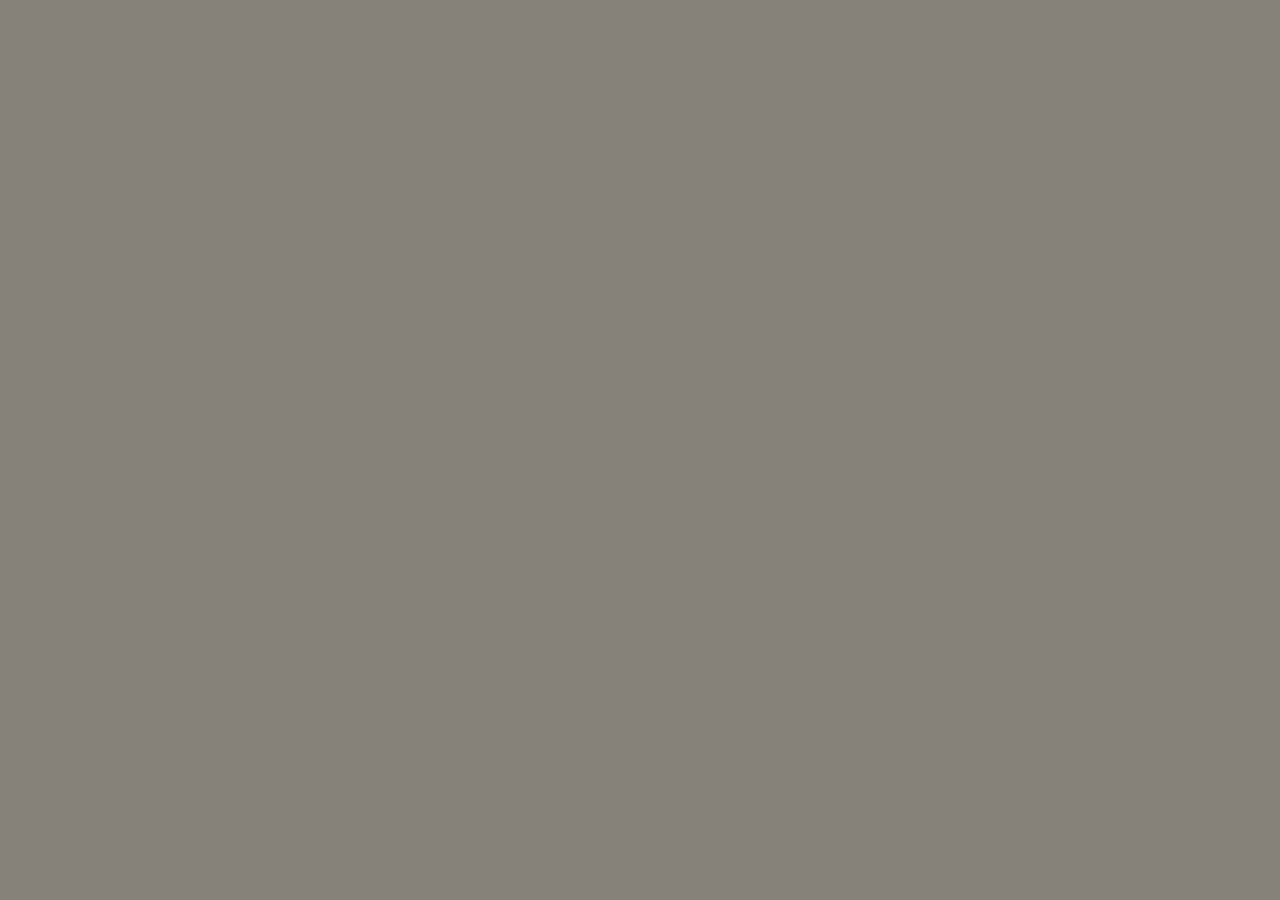
==== index.html @ 8f0f58ad "commit to main" ====
<!DOCTYPE html>
<html lang="pt-br">
<head>
    <meta charset="UTF-8">
    <meta http-equiv="X-UA-Compatible" content="IE=edge">
    <meta name="viewport" content="width=device-width, initial-scale=1.0">
    <title>Compadre Padeiro</title>
    <link rel="stylesheet" href="./css/style.css">
</head>
<body>
    <span class="logo"> &nbsp; </span>
    
</body>
</html>
---- css/style.css ----
body{
    width: 600px;
    
background:rgb(133, 129, 123);
font-family: Georgia, 'Times New Roman', Times, serif;
align-items: center;
border:black;
}

.logo{
    background-image: url("/img/CP-preto.png");
    width: 150px;/* Faz a largura ficar igual a da largura da imagem de exemplo */
height: 150px;/* Faz a altura ficar igual a da altura da imagem de exemplo */    }
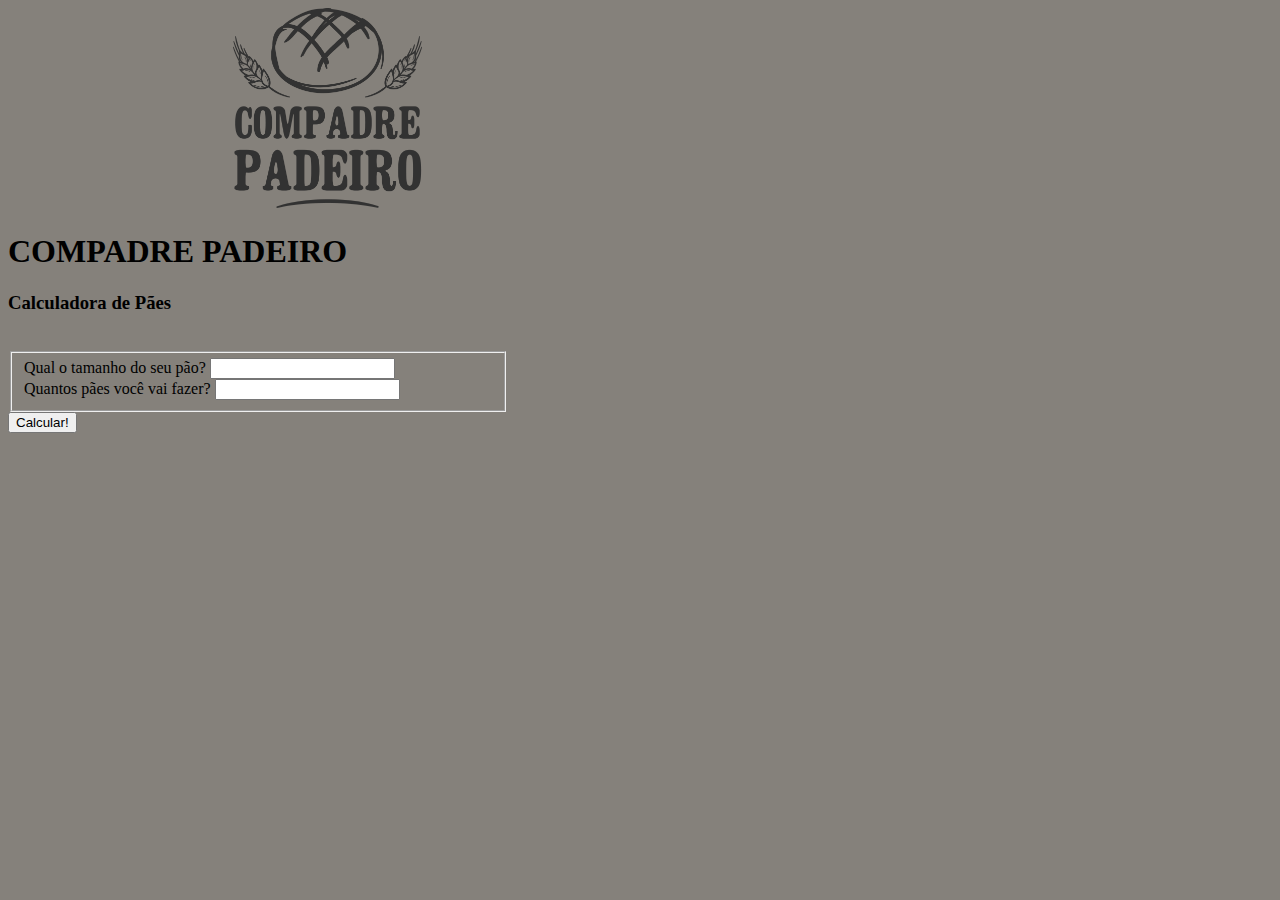
==== commit a7484f5d: "incluindo a calculadora em javascript" ====
--- a/index.html
+++ b/index.html
@@ -6,9 +6,32 @@
     <meta name="viewport" content="width=device-width, initial-scale=1.0">
     <title>Compadre Padeiro</title>
     <link rel="stylesheet" href="./css/style.css">
+  
 </head>
 <body>
-    <span class="logo"> &nbsp; </span>
+    <div class="logo"><img src="/img/CP-preto.png" height="200px" alt=""></div>
+<div>
+<H1>COMPADRE PADEIRO</H1>
+<H3>Calculadora de Pães</H3>
+<br>
+<form>
+    <fieldset>
+        <div>
+            <label>Qual o tamanho do seu pão?</label>
+            <input type="number" name="tamDoPao" id="tamDoPao">
+        </div>
+        <div>
+            <label>Quantos pães você vai fazer?</label>
+            <input type="number" name="quantosPaes" id="quantosPaes">
+        </div>
+    </fieldset>
+
+        <div>
+            <button>Calcular!</button>
+        </div>
+</form>
+
+</div>
     
 </body>
 </html>--- a/css/style.css
+++ b/css/style.css
@@ -1,8 +1,9 @@
+
+    
 
 
 body{
-    width: 600px;
-    
+width: 500px;
 background:rgb(133, 129, 123);
 font-family: Georgia, 'Times New Roman', Times, serif;
 align-items: center;
@@ -10,8 +11,10 @@
 }
 
 .logo{
-    background-image: url("/img/CP-preto.png");
-    width: 150px;/* Faz a largura ficar igual a da largura da imagem de exemplo */
-height: 150px;/* Faz a altura ficar igual a da altura da imagem de exemplo */    }
+    display: block;
+    margin-left: 45%;
+    margin-right: 45%;
+    width: 10px;
+}
 
 
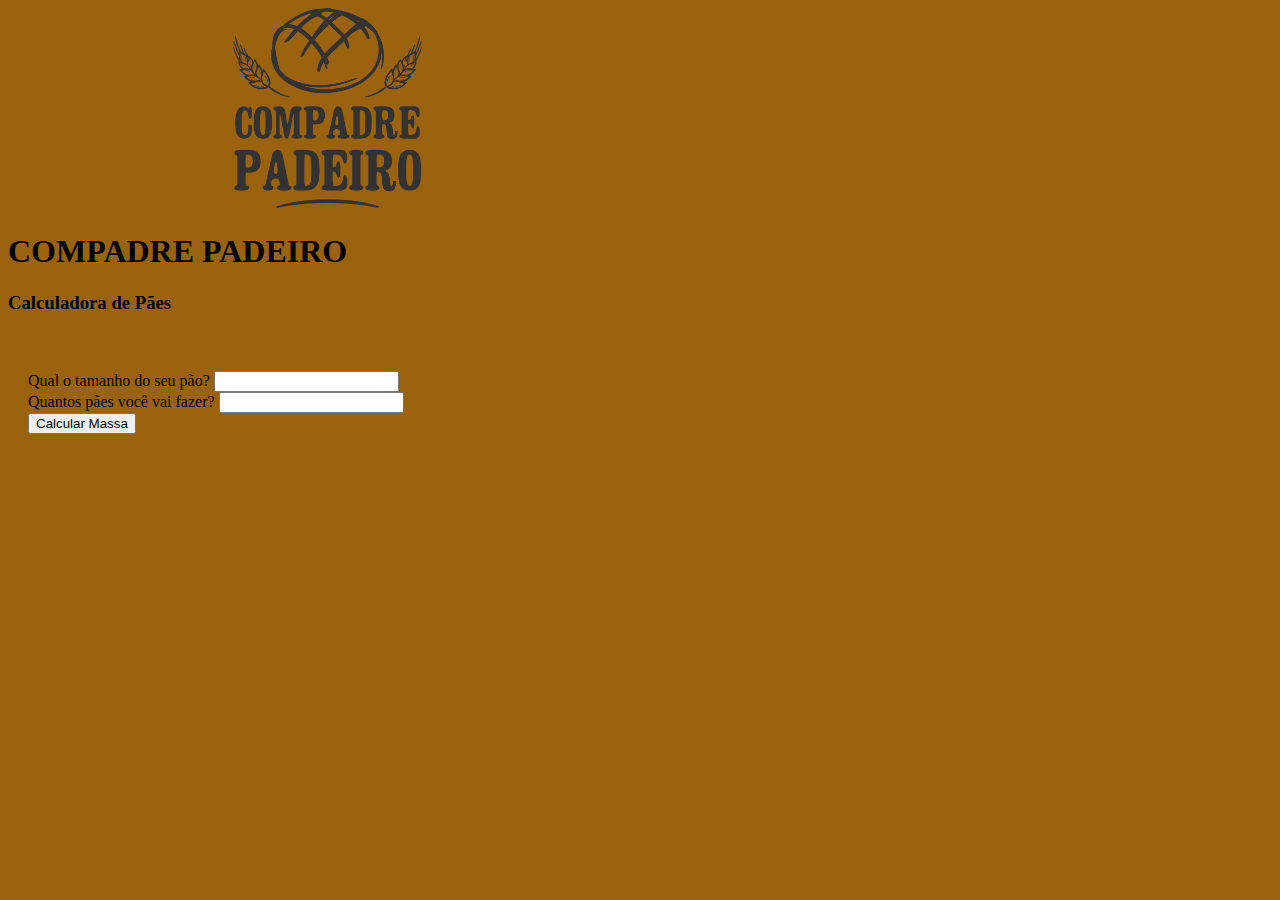
==== commit 52d4371a: "Versao com calculo definido. falta estilizar" ====
--- a/index.html
+++ b/index.html
@@ -6,32 +6,39 @@
     <meta name="viewport" content="width=device-width, initial-scale=1.0">
     <title>Compadre Padeiro</title>
     <link rel="stylesheet" href="./css/style.css">
-  
+    <script src="/js/calculadoraDePao.js"></script>
 </head>
 <body>
     <div class="logo"><img src="/img/CP-preto.png" height="200px" alt=""></div>
-<div>
+
 <H1>COMPADRE PADEIRO</H1>
 <H3>Calculadora de Pães</H3>
 <br>
-<form>
-    <fieldset>
+<form class="formulario">
+         <div>
+            <label for="tamDoPao">Qual o tamanho do seu pão?</label>
+            <input type="number" name="tamDoPao" id="tamDoPao">
+        </div>  
         <div>
-            <label>Qual o tamanho do seu pão?</label>
-            <input type="number" name="tamDoPao" id="tamDoPao">
+            <label for="quantosPaes">Quantos pães você vai fazer?</label>
+            <input type="number" name="quantosPaes" id="quantosPaes">
         </div>
         <div>
-            <label>Quantos pães você vai fazer?</label>
-            <input type="number" name="quantosPaes" id="quantosPaes">
+            <input type="button" value="Calcular Massa" onclick="somar()">
         </div>
-    </fieldset>
-
-        <div>
-            <button>Calcular!</button>
-        </div>
+       
+        <div id="far"></div>
+        
+        <div id="water"></div>
+        
+        <div id="lev"></div>
+       
+        <div id="salt"></div>
+       
+        <div id="res"></div>
+        
 </form>
 
-</div>
     
 </body>
 </html>--- a/css/style.css
+++ b/css/style.css
@@ -4,7 +4,8 @@
 
 body{
 width: 500px;
-background:rgb(133, 129, 123);
+height: 500px;
+background:rgb(155, 98, 14);
 font-family: Georgia, 'Times New Roman', Times, serif;
 align-items: center;
 border:black;
@@ -17,4 +18,10 @@
     width: 10px;
 }
 
+.formulario {
+display: center;
+padding: 20px;
 
+}
+
+
